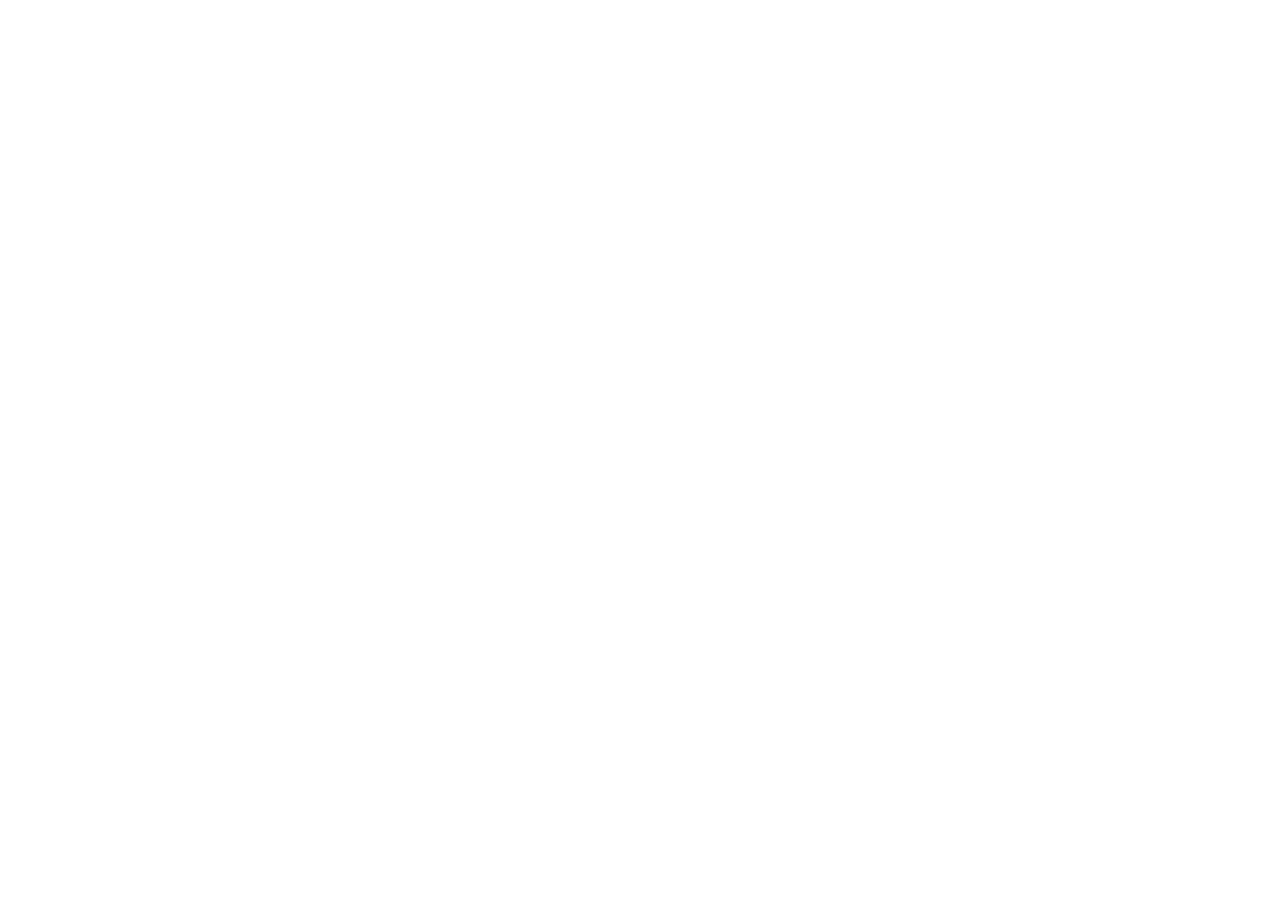
==== dia1/index.html @ da39389e "Solução do erro 404" ====
<!DOCTYPE html>
<html lang="en">
  <head>
    <meta charset="UTF-8" />
    <link rel="icon" type="image/svg+xml" href="favicon.svg" />
    <meta name="viewport" content="width=device-width, initial-scale=1.0" />
    <title>Vite App</title>
  </head>
  <body>
    <div data-js="app" class="app"></div>
    <script src="src/main.js"></script>
  </body>
</html>
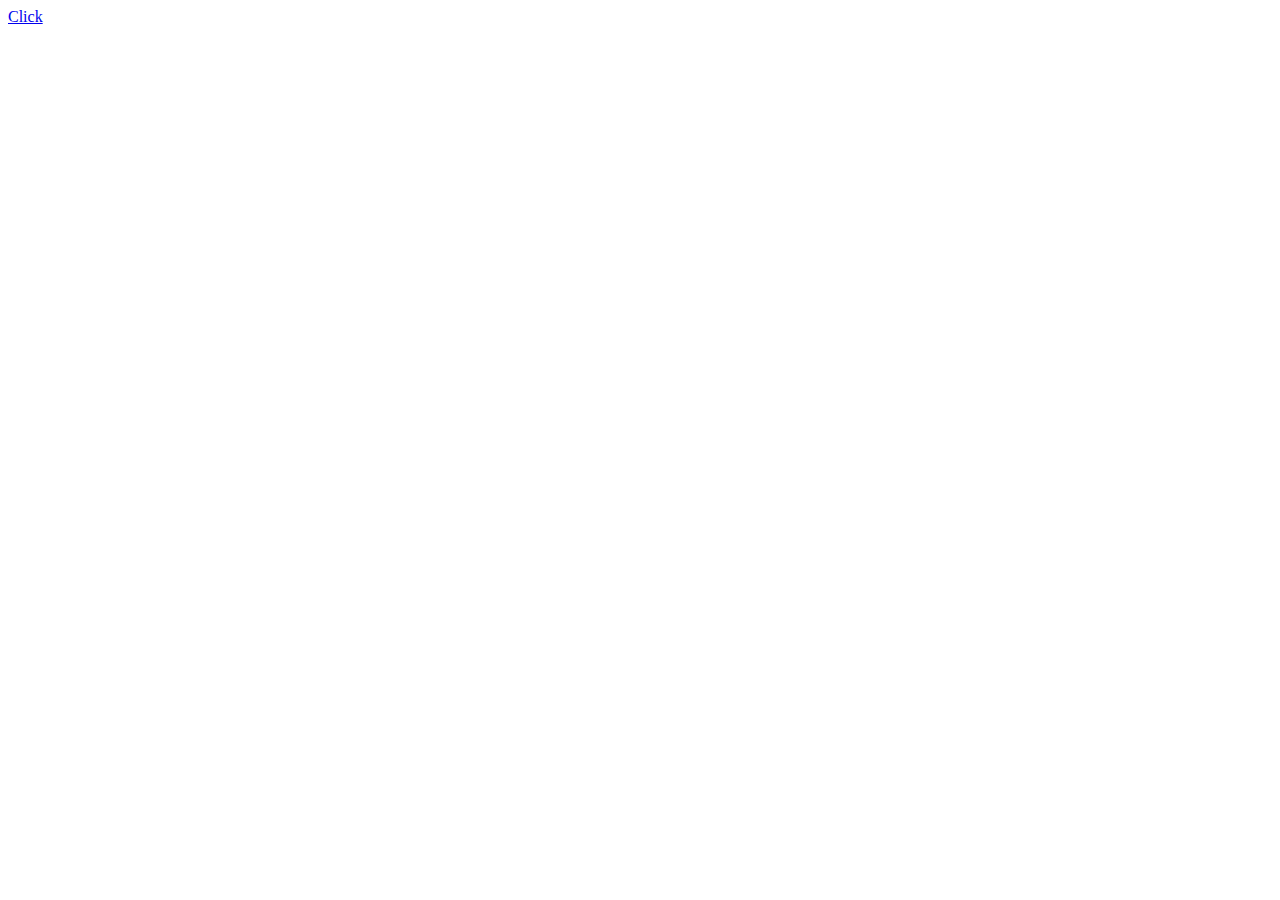
==== commit 43f9d391: "Solução de evento do desafio quatro" ====
--- a/dia1/index.html
+++ b/dia1/index.html
@@ -8,6 +8,7 @@
   </head>
   <body>
     <div data-js="app" class="app"></div>
-    <script src="src/main.js"></script>
+    <a href="#" class="link">Click</a>
+    <script type="module" src="src/main.js"></script>
   </body>
 </html>
